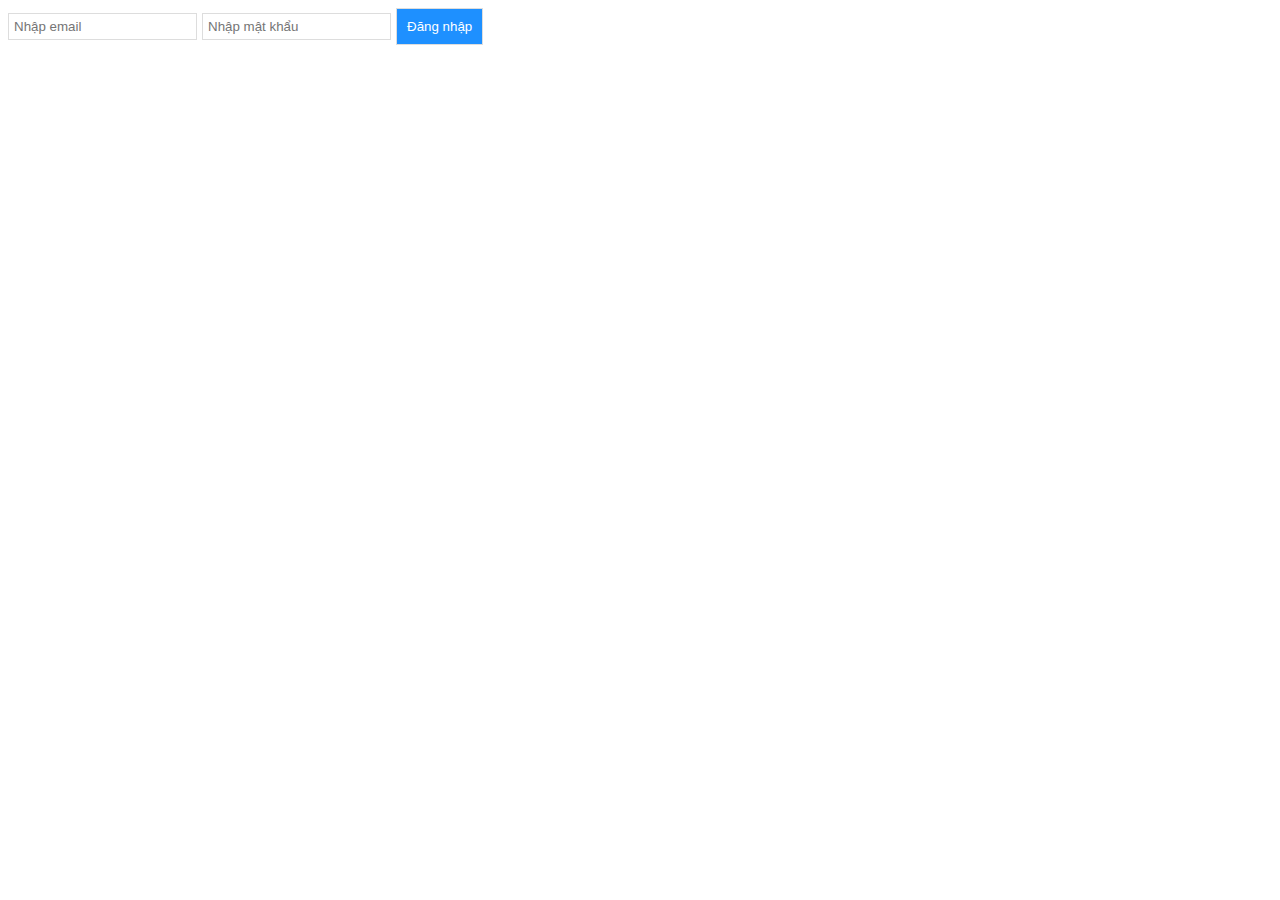
==== forms/login.html @ 62587021 "Thêm login form" ====
<!DOCTYPE html>
<html>
<head>
<meta name="viewport" content="width=device-width, initial-scale=1">
<style>
body {font-family: Arial, Helvetica, sans-serif;}
* {box-sizing: border-box;}

.form-inline {  
  display: flex;
  flex-flow: row wrap;
  align-items: center;
}
.form-inline input {
  vertical-align: middle;
  margin: 5px 5px 5px 0;
  padding: 5px;
  background-color: #fff;
  border: 1px solid #ddd;
}

.form-inline button {
  padding: 10px 10px;
  background-color: dodgerblue;
  border: 1px solid #ddd;
  color: white;
  cursor: pointer;
}

.form-inline button:hover {
  background-color: royalblue;
}

@media (max-width: 800px) {
  .form-inline input {
    margin: 5px 0;
  }
  
  .form-inline {
    flex-direction: column;
    align-items: stretch;
  }
}
</style>
</head>
<body>
<form class="form-inline" >
  <input type="email" id="email" placeholder="Nhập email" name="email">
  <input type="password" id="pwd" placeholder="Nhập mật khẩu" name="pswd">
  <button>Đăng nhập</button>
</form>

</body>
</html>
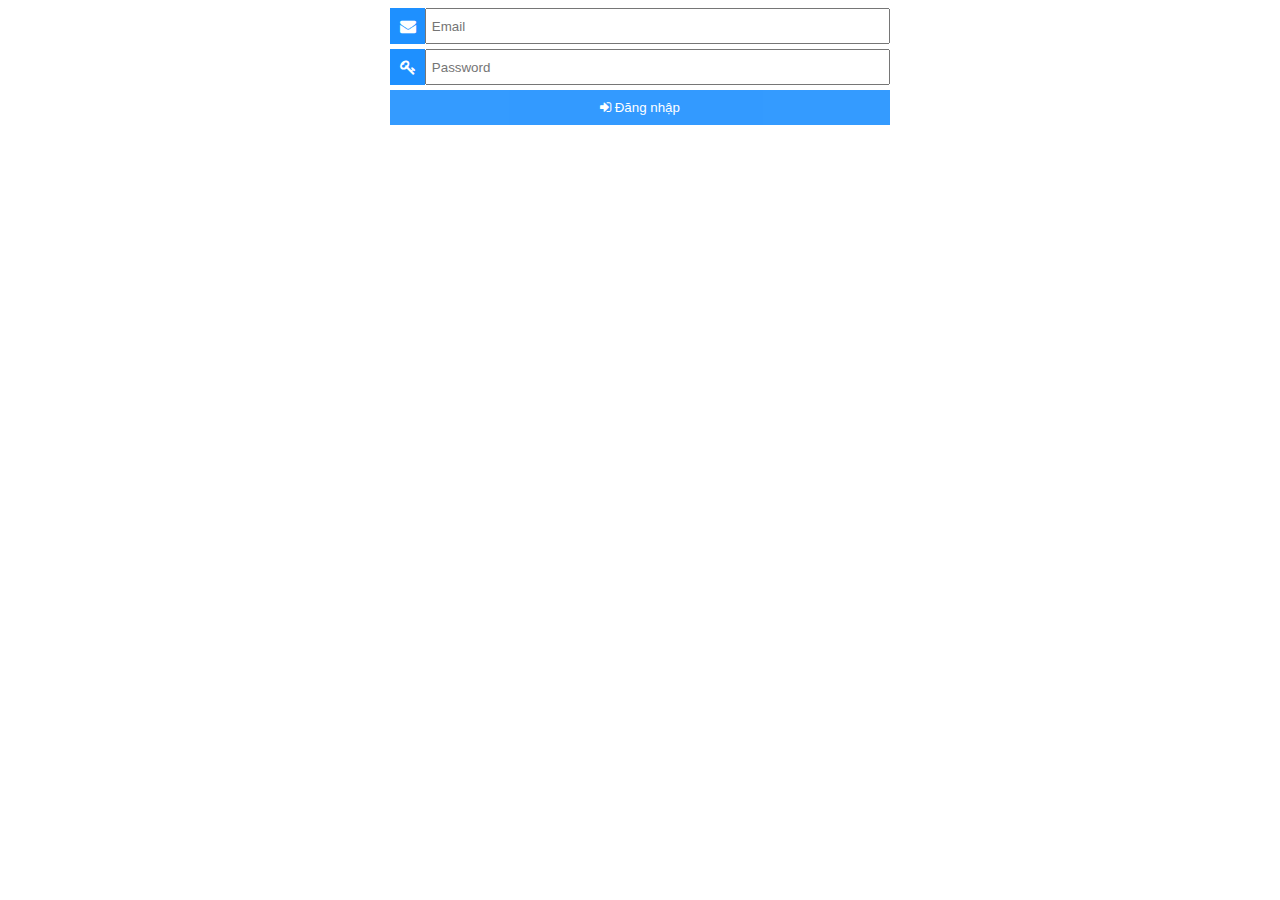
==== commit 917ce459: "thay form login" ====
--- a/forms/login.html
+++ b/forms/login.html
@@ -2,52 +2,65 @@
 <html>
 <head>
 <meta name="viewport" content="width=device-width, initial-scale=1">
+<!-- Add icon library -->
+<link rel="stylesheet" href="https://cdnjs.cloudflare.com/ajax/libs/font-awesome/4.7.0/css/font-awesome.min.css">
 <style>
 body {font-family: Arial, Helvetica, sans-serif;}
 * {box-sizing: border-box;}
 
-.form-inline {  
+.input-container {
+  display: -ms-flexbox; /* IE10 */
   display: flex;
-  flex-flow: row wrap;
-  align-items: center;
-}
-.form-inline input {
-  vertical-align: middle;
-  margin: 5px 5px 5px 0;
-  padding: 5px;
-  background-color: #fff;
-  border: 1px solid #ddd;
+  width: 100%;
+  margin-bottom: 5px;
 }
 
-.form-inline button {
-  padding: 10px 10px;
-  background-color: dodgerblue;
-  border: 1px solid #ddd;
+.icon {
+  padding: 10px;
+  background: dodgerblue;
   color: white;
-  cursor: pointer;
+  min-width: 30px;
+  text-align: center;
 }
 
-.form-inline button:hover {
-  background-color: royalblue;
+.input-field {
+  width: 100%;
+  padding: 5px;
+  outline: none;
 }
 
-@media (max-width: 800px) {
-  .form-inline input {
-    margin: 5px 0;
-  }
-  
-  .form-inline {
-    flex-direction: column;
-    align-items: stretch;
-  }
+.input-field:focus {
+  border: 2px solid dodgerblue;
+}
+
+/* Set a style for the submit button */
+.btn {
+  background-color: dodgerblue;
+  color: white;
+  padding: 10px 10px;
+  border: none;
+  cursor: pointer;
+  width: 100%;
+  opacity: 0.9;
+}
+
+.btn:hover {
+  opacity: 1;
 }
 </style>
 </head>
 <body>
-<form class="form-inline" >
-  <input type="email" id="email" placeholder="Nhập email" name="email">
-  <input type="password" id="pwd" placeholder="Nhập mật khẩu" name="pswd">
-  <button>Đăng nhập</button>
+
+<form style="max-width:500px;margin:auto">
+  <div class="input-container">
+    <i class="fa fa-envelope icon"></i>
+    <input class="input-field" type="text" placeholder="Email" name="email">
+  </div>  
+  <div class="input-container">
+    <i class="fa fa-key icon"></i>
+    <input class="input-field" type="password" placeholder="Password" name="psw">
+  </div>
+  <button  class = "btn"><i class="fa fa-sign-in" aria-hidden="true"></i> Đăng nhập</button>
 </form>
 
 </body>
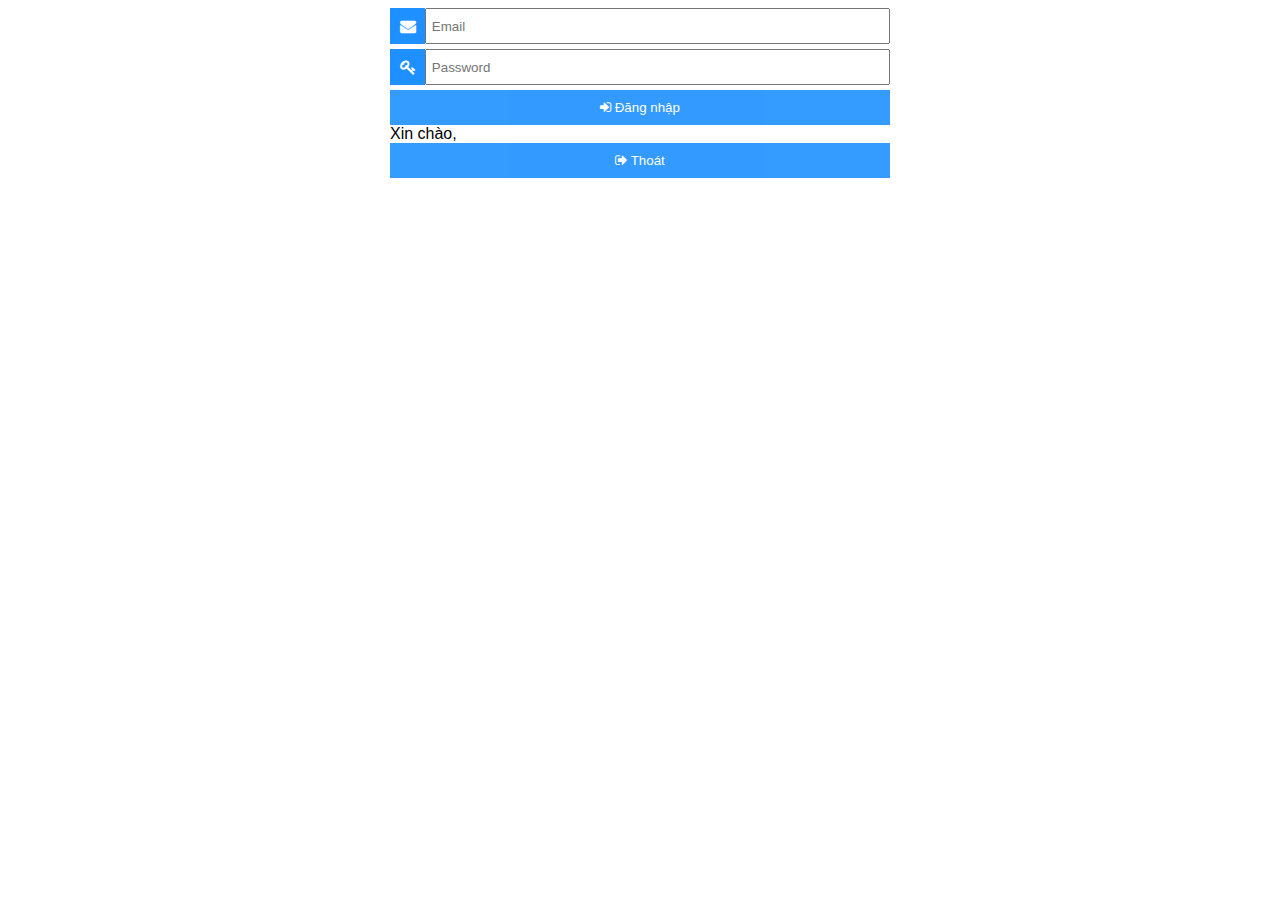
==== commit d66e2f5d: "Update login.html" ====
--- a/forms/login.html
+++ b/forms/login.html
@@ -1,67 +1,77 @@
 <!DOCTYPE html>
 <html>
+
 <head>
-<meta name="viewport" content="width=device-width, initial-scale=1">
-<!-- Add icon library -->
-<link rel="stylesheet" href="https://cdnjs.cloudflare.com/ajax/libs/font-awesome/4.7.0/css/font-awesome.min.css">
-<style>
-body {font-family: Arial, Helvetica, sans-serif;}
-* {box-sizing: border-box;}
+  <meta name="viewport" content="width=device-width, initial-scale=1">
+  <!-- Add icon library -->
+  <link rel="stylesheet" href="https://cdnjs.cloudflare.com/ajax/libs/font-awesome/4.7.0/css/font-awesome.min.css">
+  <style>
+    body {
+      font-family: Arial, Helvetica, sans-serif;
+    }
 
-.input-container {
-  display: -ms-flexbox; /* IE10 */
-  display: flex;
-  width: 100%;
-  margin-bottom: 5px;
-}
+    * {
+      box-sizing: border-box;
+    }
 
-.icon {
-  padding: 10px;
-  background: dodgerblue;
-  color: white;
-  min-width: 30px;
-  text-align: center;
-}
+    .input-container {
+      display: -ms-flexbox;
+      /* IE10 */
+      display: flex;
+      width: 100%;
+      margin-bottom: 5px;
+    }
 
-.input-field {
-  width: 100%;
-  padding: 5px;
-  outline: none;
-}
+    .icon {
+      padding: 10px;
+      background: dodgerblue;
+      color: white;
+      min-width: 30px;
+      text-align: center;
+    }
 
-.input-field:focus {
-  border: 2px solid dodgerblue;
-}
+    .input-field {
+      width: 100%;
+      padding: 5px;
+      outline: none;
+    }
 
-/* Set a style for the submit button */
-.btn {
-  background-color: dodgerblue;
-  color: white;
-  padding: 10px 10px;
-  border: none;
-  cursor: pointer;
-  width: 100%;
-  opacity: 0.9;
-}
+    .input-field:focus {
+      border: 2px solid dodgerblue;
+    }
 
-.btn:hover {
-  opacity: 1;
-}
-</style>
+    /* Set a style for the submit button */
+    .btn {
+      background-color: dodgerblue;
+      color: white;
+      padding: 10px 10px;
+      border: none;
+      cursor: pointer;
+      width: 100%;
+      opacity: 0.9;
+    }
+
+    .btn:hover {
+      opacity: 1;
+    }
+  </style>
 </head>
+
 <body>
 
-<form style="max-width:500px;margin:auto">
-  <div class="input-container">
-    <i class="fa fa-envelope icon"></i>
-    <input class="input-field" type="text" placeholder="Email" name="email">
-  </div>  
-  <div class="input-container">
-    <i class="fa fa-key icon"></i>
-    <input class="input-field" type="password" placeholder="Password" name="psw">
-  </div>
-  <button  class = "btn"><i class="fa fa-sign-in" aria-hidden="true"></i> Đăng nhập</button>
-</form>
+  <form style="max-width:500px;margin:auto">
+    <div class="input-container">
+      <i class="fa fa-envelope icon"></i>
+      <input class="input-field" type="text" placeholder="Email" name="email">
+    </div>
+    <div class="input-container">
+      <i class="fa fa-key icon"></i>
+      <input class="input-field" type="password" placeholder="Password" name="psw">
+    </div>
+    <button class="btn" id="btnSignIn"><i class="fa fa-sign-in" aria-hidden="true"></i> Đăng nhập</button>
+    <label id="lblLogin">Xin chào,</label>
+    <button class="btn" id="btnSignOut"><i class="fa fa-sign-out" aria-hidden="true"></i> Thoát</button>
+  </form>
+</body>
 
-</body>
-</html>
+</html>